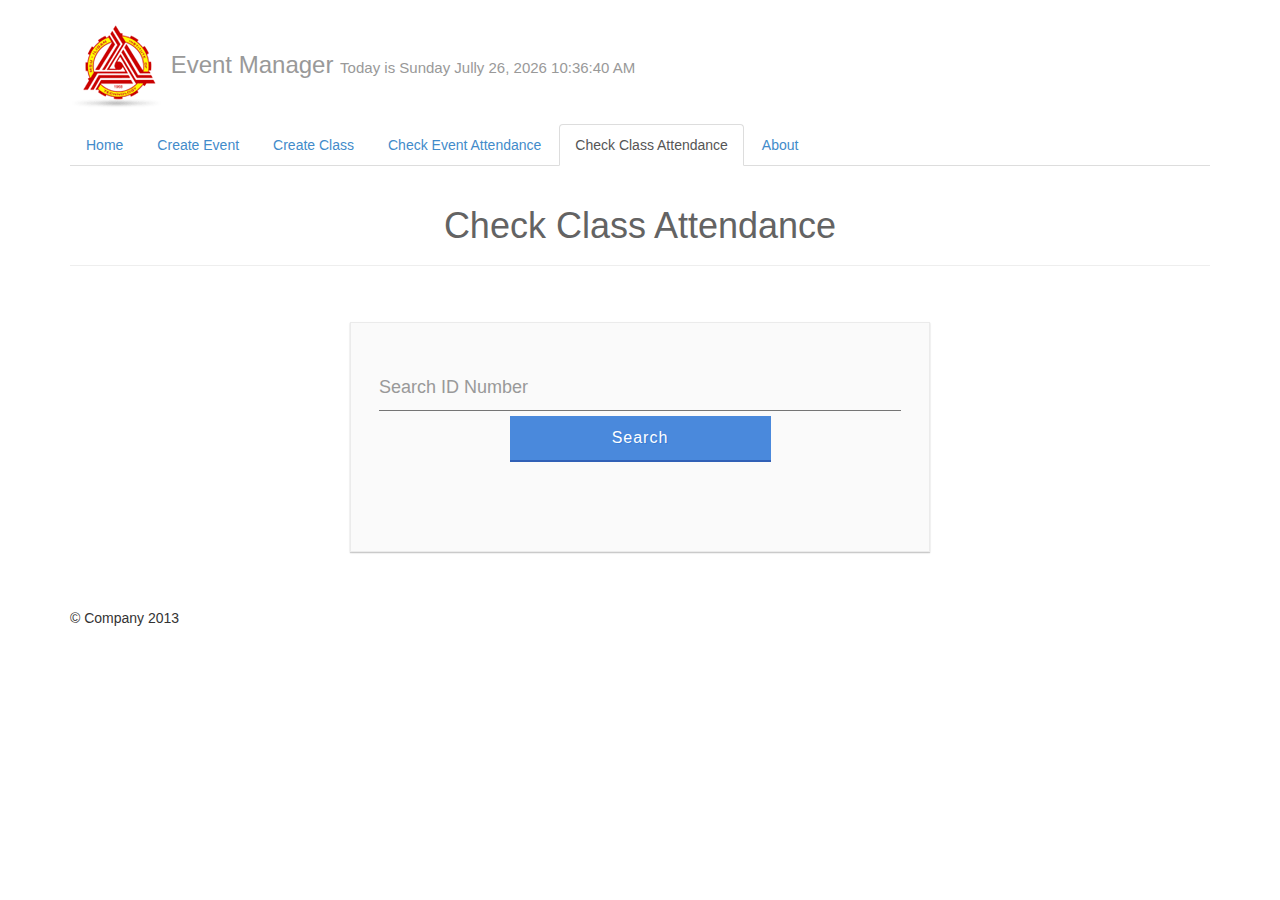
==== checkClassAttendance.html @ f8cdb811 "Event management system" ====
<!DOCTYPE html>
<html lang="en">
  <head>
    <meta charset="utf-8">
	<meta http-equiv="Content-Type" content="text/html; charset=ISO-8859-1">
    <meta name="viewport" content="width=device-width, initial-scale=1.0">
    <meta name="description" content="">
    <meta name="author" content="">
    <link rel="shortcut icon" href="img/msuiitlogo.ico">

    <title>Check Class Attendance</title>

    <!-- Bootstrap core CSS -->
    <link href="css/bootstrap.css" rel="stylesheet">

	<link href="css/MSUIIT.css" rel="stylesheet">
	<link href="css/style.css" rel="stylesheet">
	
	<script type="text/javascript" src="js/jquery.js"></script>
	<script type="text/javascript" src="js/date_time.js"></script>
	<script type="text/javascript" src="js/bootstrap.js"></script>
	<script type="text/javascript" src="js/index.js"></script>
  </head>
  <body>
    <div class="container">
      <div class="masthead">
        <h3 class="text-muted" <p><img src="img/iit-logo.png" width="94" height="94" align="texttop" longdesc="img/iit-logo.png" /> Event Manager <span id="date_time"></span>
			<script type="text/javascript">window.onload = date_time('date_time');</script></h3>
        <ul class="nav nav-tabs">
          <li role="presentation"><a href="homeView.html">Home</a></li>
          <li role="presentation"><a href="createEventView.html">Create Event</a></li>
          <li role="presentation"><a href="createClassView.html">Create Class</a></li>
          <li role="presentation"><a href="checkEventAttendance.html">Check Event Attendance</a></li>
          <li class="active" role="presentation"><a href="checkClassAttendance.html">Check Class Attendance</a></li>
          <li role="presentation"><a href="aboutView.html">About</a></li>
        </ul>
      </div>

      <!-- Page Header -->
      <div class="page-header"><center>
		<h1>Check Class Attendance</h1>
	  </div>
		<form   action=AdminHomeView.html method=get autocomplete="on">
			<div class="group">
				<input type="search" id="inputIDNumber" required><span class="highlight"></span><span class="bar"></span>
				<label for="inputIDNumber">Search ID Number</label>
				<center><button type="button" class="button buttonBlue" style="width:50%">Search
					<div class="ripples buttonRipples"><span class="ripplesCircle"></span></div>
				</button></center>
			</div>	
		</form>
	</center>     


      <!-- Site footer -->
      <div class="footer">
        <p>&copy; Company 2013</p>
      </div>

    </div> 
  </body>
</html>
---- css/MSUIIT.css ----
* {
		margin:0px;
		padding:0px;
	}
	

	#CreateEventForm {
		font-family: verdana,helvetica;
		font-size: 12px;
		width: 400px;
		height: 150px;
		margin:100px auto;
		background-color: white; 
		padding: 20px;
		border-radius: 5px; 
		border:1px solid #909090;
		box-shadow: 0.3em 0.3em 0.7em black;	
	}

	
	#searchBar td {
		text-shadow:0.2em 0.2em 0.4em black;
	}
	
	#login_form {
		position: relative;
		width:400px;
		height: 100%;
		margin: 80px auto;
		background-color: white; 
		border-radius: 5px; 
		border:1px solid #909090;
		padding: 30px;
		box-shadow: 0.4em 0.4em 0.7em black;
	}

	#date_time {
		font-family: verdana, helvetica;
		font-size: 15px;
		
		position: relative;
	}

	#search_form {
		text-shadow:0.2em 0.2em 0.4em black;
		font-family: verdana,helvetica;
		font-size: 12px;
		width: 500px;
		height: 150px;
		margin:100px auto;
		background-color: white; 
		padding: 40px;
		border-radius: 5px; 
		border:1px solid #909090;
		box-shadow: 4px 4px 7px black;
	}
---- css/style.css ----
* { box-sizing:border-box; }

body {
	font-family: Helvetica;
	
  -webkit-font-smoothing: antialiased;
}

hgroup { 
	text-align:center;
	margin-top: 4em;
}

h1, h3 { font-weight: 300; }

h1 { color: #636363; }

h3 { color: #4a89dc; }

form {
	width: 580px;
	margin: 4em auto;
	padding: 3em 2em 2em 2em;
	background: #fafafa;
	border: 1px solid #ebebeb;
	box-shadow: rgba(0,0,0,0.14902) 0px 1px 1px 0px,rgba(0,0,0,0.09804) 0px 1px 2px 0px;
}

.group { 
	position: relative; 
	margin-bottom: 45px; 
}

input {
	font-size: 18px;
	padding: 10px 10px 10px 5px;
	-webkit-appearance: none;
	display: block;
	background: #fafafa;
	color: #636363;
	width: 100%;
	border: none;
	border-radius: 0;
	border-bottom: 1px solid #757575;
}

input:focus { outline: none; }


/* Label */

label {
	color: #999; 
	font-size: 18px;
	font-weight: normal;
	position: absolute;
	pointer-events: none;
	
	top: 10px;
	-webkit-transition:all 0.2s ease;
	transition: all 0.2s ease;
}




/* active */

input:focus ~ label, input.used ~ label {
	top: -20px;
  -webkit-transform: scale(.75);
          transform: scale(.75); left: -2px;
	/* font-size: 14px; */
	color: #4a89dc;
}


/* Underline */

.bar {
	position: relative;
	display: block;
	width: 100%;
}

.bar:before, .bar:after {
	content: '';
	height: 2px; 
	width: 0;
	bottom: 1px; 
	position: absolute;
	background: #4a89dc; 
	-webkit-transition:all 0.2s ease; 
	transition: all 0.2s ease;
}

.bar:before { left: 50%; }

.bar:after { right: 50%; }


/* active */

input:focus ~ .bar:before, input:focus ~ .bar:after { width: 50%; }


/* Highlight */

.highlight {
	position: absolute;
	height: 60%; 
	width: 100px; 
	top: 25%; 
	left: 0;
	pointer-events: none;
	opacity: 0.5;
}


/* active */

input:focus ~ .highlight {
	-webkit-animation: inputHighlighter 0.3s ease;
	        animation: inputHighlighter 0.3s ease;
}


/* Animations */

@-webkit-keyframes inputHighlighter {
	from { background: #4a89dc; }
	to 	{ width: 0; background: transparent; }
}

@keyframes inputHighlighter {
	from { background: #4a89dc; }
	to 	{ width: 0; background: transparent; }
}


/* Button */

.button {
  position: relative;
  display: inline-block;
  padding: 12px 24px;
  margin: .3em 0 1em 0;
  width: 100%;
  vertical-align: middle;
  color: #fff;
  font-size: 16px;
  line-height: 20px;
  -webkit-font-smoothing: antialiased;
  text-align: center;
  letter-spacing: 1px;
  background: transparent;
  border: 0;
  border-bottom: 2px solid #3160B6;
  cursor: pointer;
  -webkit-transition:all 0.15s ease;
  transition: all 0.15s ease;
}
.button:focus { outline: 0; }


/* Button modifiers */

.buttonBlue {
  background: #4a89dc;
  text-shadow: 1px 1px 0 rgba(39, 110, 204, .5);
}

.buttonBlue:hover { background: #357bd8; }


/* Ripples container */

.ripples {
  position: absolute;
  top: 0;
  left: 0;
  width: 100%;
  height: 100%;
  overflow: hidden;
  background: transparent;
}


/* Ripples circle */

.ripplesCircle {
  position: absolute;
  top: 50%;
  left: 50%;
  -webkit-transform: translate(-50%, -50%);
          transform: translate(-50%, -50%);
  opacity: 0;
  width: 0;
  height: 0;
  border-radius: 50%;
  background: rgba(255, 255, 255, 0.25);
}

.ripples.is-active .ripplesCircle {
  -webkit-animation: ripples .4s ease-in;
          animation: ripples .4s ease-in;
}


/* Ripples animation */

@-webkit-keyframes ripples {
  0% { opacity: 0; }

  25% { opacity: 1; }

  100% {
    width: 200%;
    padding-bottom: 200%;
    opacity: 0;
  }
}

@keyframes ripples {
  0% { opacity: 0; }

  25% { opacity: 1; }

  100% {
    width: 200%;
    padding-bottom: 200%;
    opacity: 0;
  }
}

footer { text-align: center; }

footer p {
	color: #888;
	font-size: 13px;
	letter-spacing: .4px;
}

footer a {
	color: #4a89dc;
	text-decoration: none;
	-webkit-transition:all .2s ease;
	transition: all .2s ease;
}

footer a:hover {
	color: #666;
	text-decoration: underline;
}

footer img {
	width: 80px;
	-webkit-transition:all .2s ease;
	transition: all .2s ease;
}

footer img:hover { opacity: .83; }

footer img:focus , footer a:focus { outline: none; }
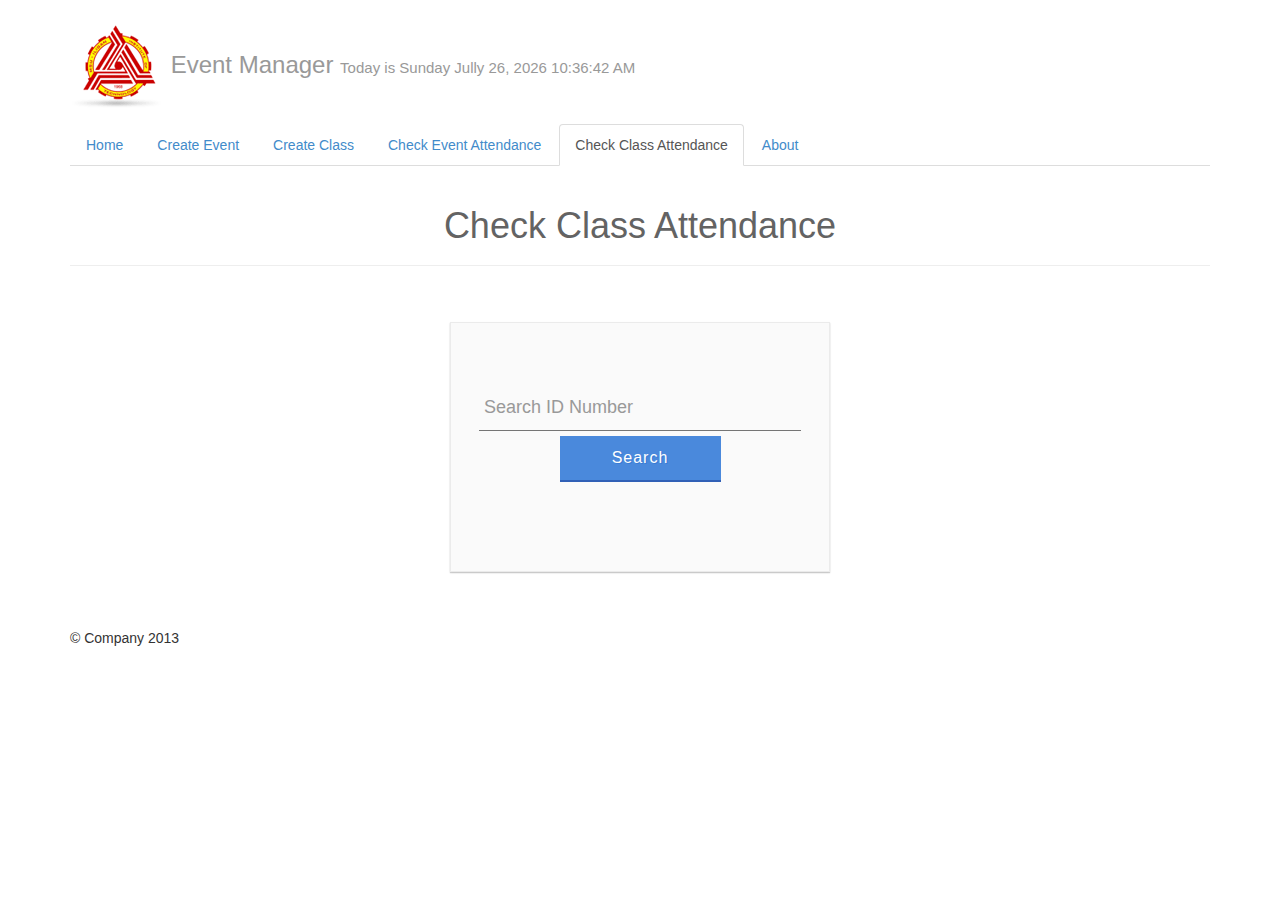
==== commit e59d7ce4: "Added index.js" ====
--- a/checkClassAttendance.html
+++ b/checkClassAttendance.html
@@ -40,13 +40,13 @@
       <div class="page-header"><center>
 		<h1>Check Class Attendance</h1>
 	  </div>
-		<form   action=AdminHomeView.html method=get autocomplete="on">
+		<form   action=AdminHomeView.html method=get autocomplete="on"><br>
 			<div class="group">
 				<input type="search" id="inputIDNumber" required><span class="highlight"></span><span class="bar"></span>
 				<label for="inputIDNumber">Search ID Number</label>
 				<center><button type="button" class="button buttonBlue" style="width:50%">Search
-					<div class="ripples buttonRipples"><span class="ripplesCircle"></span></div>
-				</button></center>
+    <div class="ripples buttonRipples"><span class="ripplesCircle"></span></div>
+  </button></center>
 			</div>	
 		</form>
 	</center>     
--- a/css/style.css
+++ b/css/style.css
@@ -18,7 +18,7 @@
 h3 { color: #4a89dc; }
 
 form {
-	width: 580px;
+	width: 380px;
 	margin: 4em auto;
 	padding: 3em 2em 2em 2em;
 	background: #fafafa;
@@ -55,13 +55,11 @@
 	font-weight: normal;
 	position: absolute;
 	pointer-events: none;
-	
+	left: 5px;
 	top: 10px;
 	-webkit-transition:all 0.2s ease;
 	transition: all 0.2s ease;
 }
-
-
 
 
 /* active */
